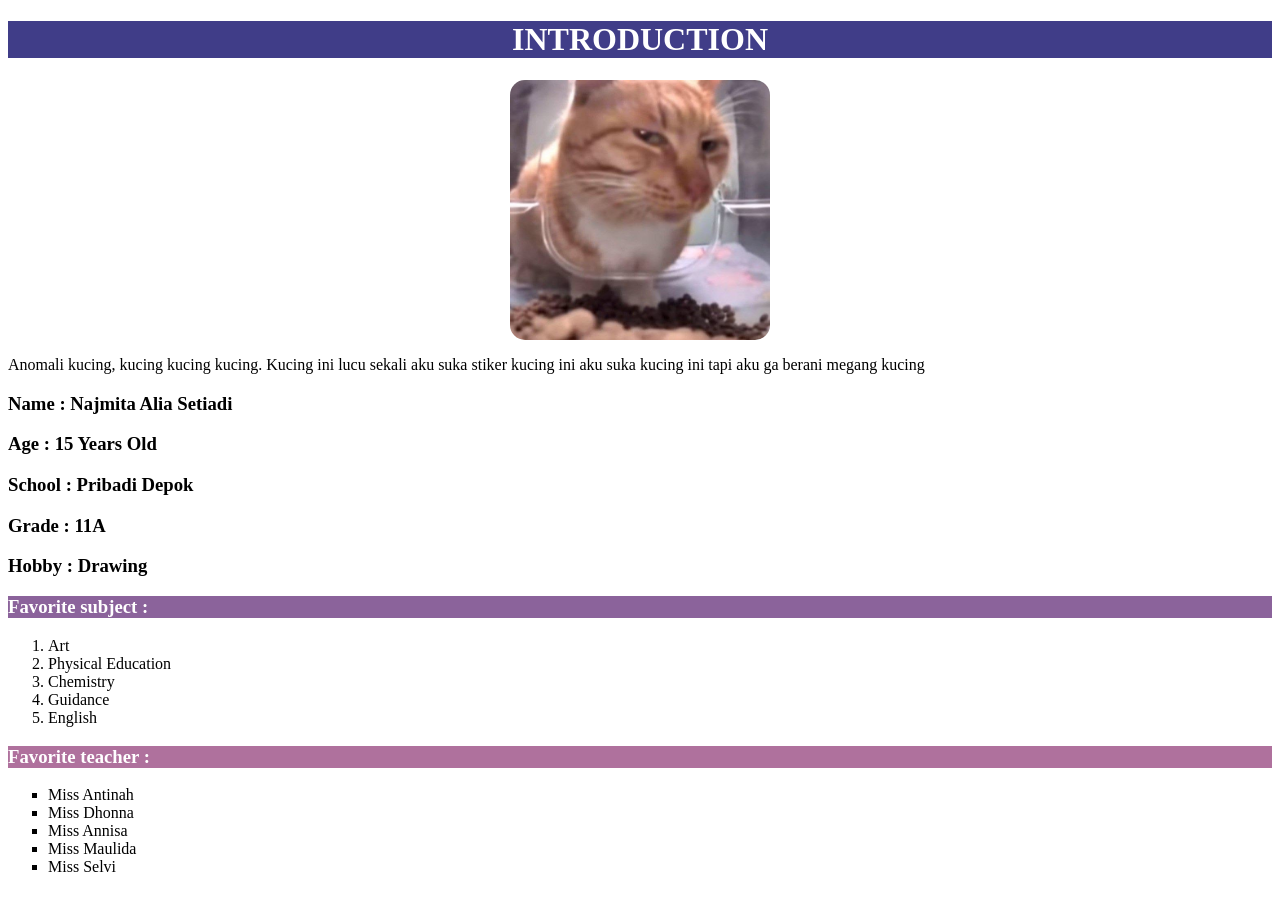
==== index.html @ 77f6e9bf "add new file and image" ====
<!DOCTYPE html>
<html lang="en">
<head>
    <meta charset="UTF-8">
    <meta name="viewport" content="width=device-width, initial-scale=1.0">
    <title>Document</title>
</head>
<body>
        <h1 style="background-color: #403D88; color:white; text-align:center"> INTRODUCTION </h1>
    <img src="kucing.jpeg" alt="kucing" width="260" height="260" style="display:block; margin-left: auto; margin-right:auto; border-radius:15px;">
    <p> Anomali kucing, kucing kucing kucing. Kucing ini lucu sekali aku suka stiker kucing ini aku suka kucing ini tapi aku ga berani megang kucing </p>
    <h3> Name : Najmita Alia Setiadi </h3> 
    <h3> Age : 15 Years Old</h3>
    <h3> School : Pribadi Depok </h3>
    <h3> Grade : 11A </h3>
    <h3> Hobby : Drawing </h3>
    <h3 style="background-color: #8B639B; color:white">Favorite subject :</h3>
    <ol>
      <li>Art</li>
      <li>Physical Education</li>
      <li>Chemistry</li>
      <li>Guidance</li>
      <li>English</li>
    </ol>
    
  <h3 style="background-color: #AF719D; color:white;">Favorite teacher :</h3>
  <ul style="list-style-type:square">
    <li>Miss Antinah</li>
    <li>Miss Dhonna</li>
    <li>Miss Annisa</li>
    <li>Miss Maulida</li>
    <li>Miss Selvi</li> 

    
  </ul>
</body>
</html>
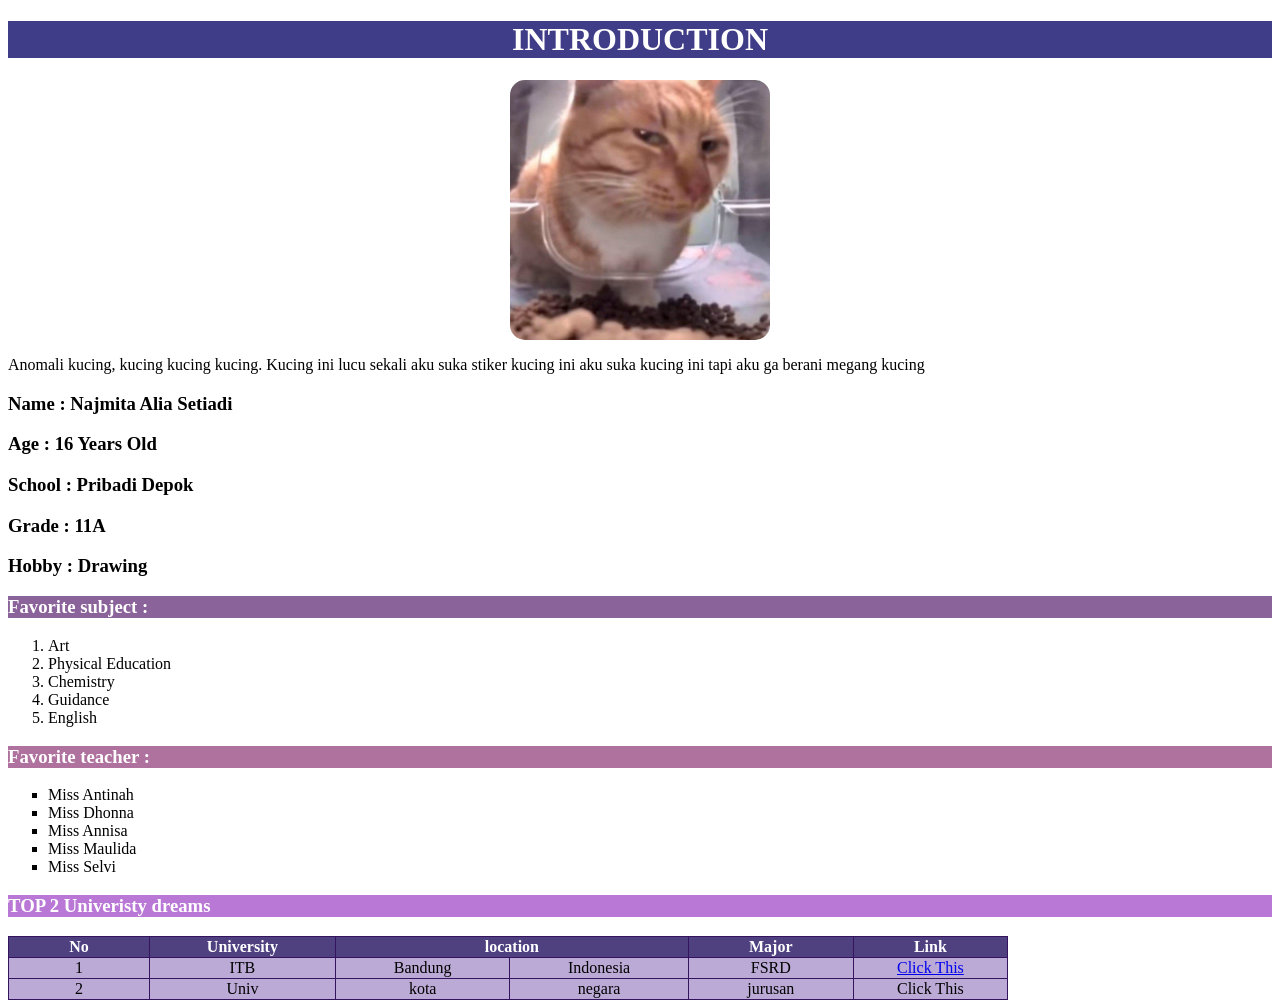
==== commit 381163c9: "Tabel dan link 1 september" ====
--- a/index.html
+++ b/index.html
@@ -4,16 +4,34 @@
     <meta charset="UTF-8">
     <meta name="viewport" content="width=device-width, initial-scale=1.0">
     <title>Document</title>
+    <style>
+      table, th, td{
+        border: 1px solid rgb(52, 20, 94) ;
+        border-collapse: collapse;
+        width: 1000px;
+        text-align: center;
+      th{
+        color: white;
+      }
+      }
+      th{
+        background-color: rgb(79, 65, 128)
+      }
+      tr{
+        background-color: rgb(188, 170, 214);
+      }
+    </style>
 </head>
 <body>
         <h1 style="background-color: #403D88; color:white; text-align:center"> INTRODUCTION </h1>
     <img src="kucing.jpeg" alt="kucing" width="260" height="260" style="display:block; margin-left: auto; margin-right:auto; border-radius:15px;">
     <p> Anomali kucing, kucing kucing kucing. Kucing ini lucu sekali aku suka stiker kucing ini aku suka kucing ini tapi aku ga berani megang kucing </p>
     <h3> Name : Najmita Alia Setiadi </h3> 
-    <h3> Age : 15 Years Old</h3>
+    <h3> Age : 16 Years Old</h3>
     <h3> School : Pribadi Depok </h3>
     <h3> Grade : 11A </h3>
     <h3> Hobby : Drawing </h3>
+
     <h3 style="background-color: #8B639B; color:white">Favorite subject :</h3>
     <ol>
       <li>Art</li>
@@ -30,8 +48,39 @@
     <li>Miss Annisa</li>
     <li>Miss Maulida</li>
     <li>Miss Selvi</li> 
+  </ul>
 
-    
-  </ul>
+  <!-- tabel -->
+
+    <h3 style="background-color: #b065d0df; color:white;">TOP 2 Univeristy dreams</h3>
+    <table>
+      <!--Rows untuk header-->
+      <tr>
+        <th> No </th>
+        <th> University </th>
+        <th colspan="2"> location</th>
+        <th> Major </th>
+        <th> Link </th>
+      </tr>
+      <!--Rows untuk data-->
+      <tr>
+        <td>1</td>
+        <td> ITB </td>
+        <td> Bandung </td>
+        <td> Indonesia </td>
+        <td> FSRD </td>
+        <td> 
+          <a href="https://itb.ac.id/" target="_blank"> Click This</a>
+        </td>
+      </tr>
+      <tr>
+        <td>2</td>
+        <td> Univ </td>
+        <td> kota </td>
+        <td> negara </td>
+        <td> jurusan </td>
+        <td> Click This </td>
+      </tr>
+    </table>
 </body>
 </html>
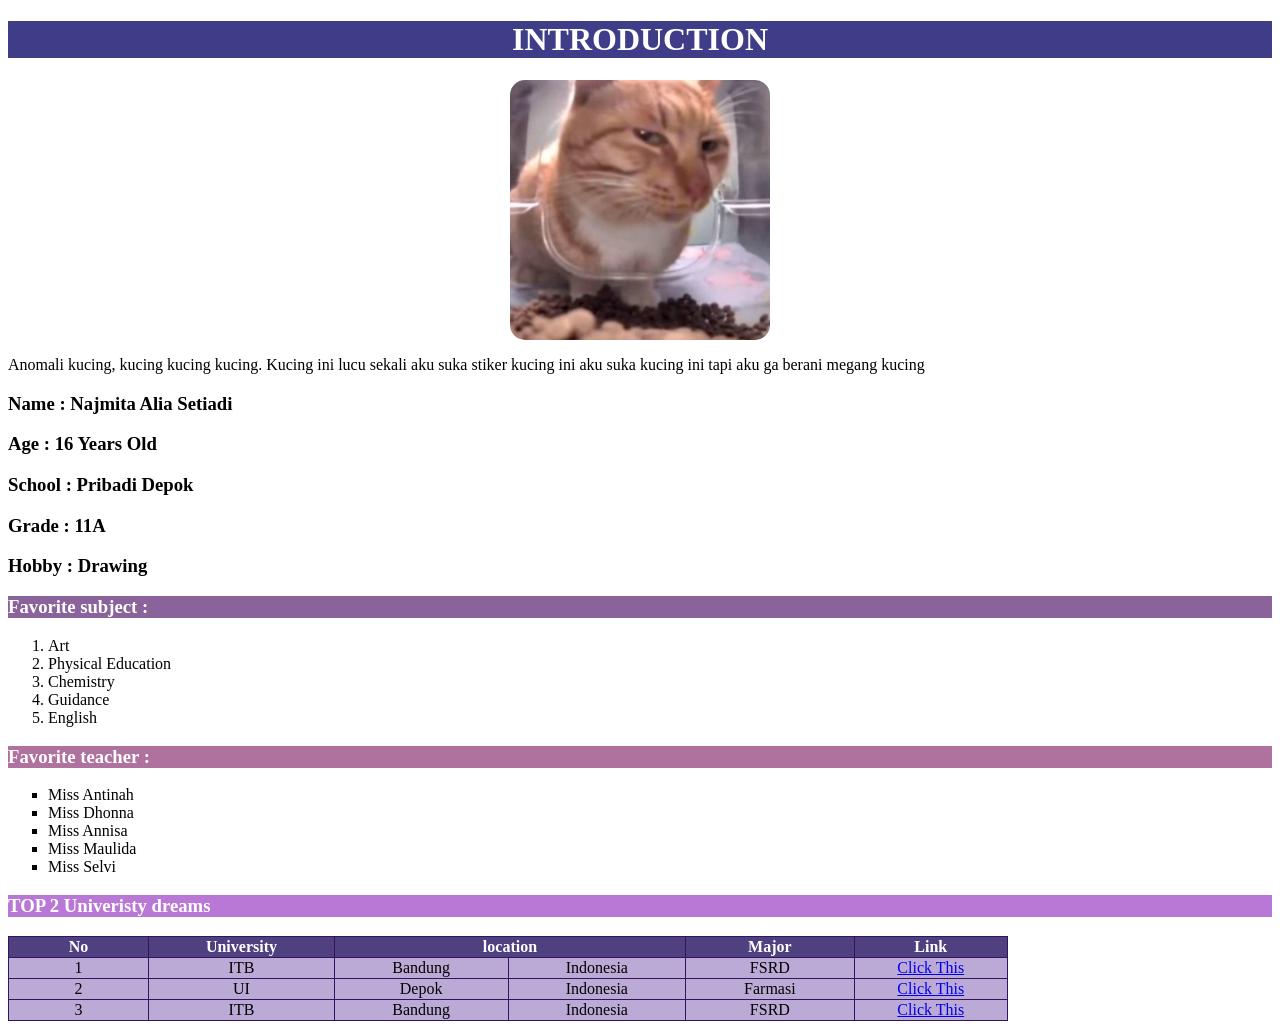
==== commit 452defa4: "video and link" ====
--- a/index.html
+++ b/index.html
@@ -73,13 +73,27 @@
           <a href="https://itb.ac.id/" target="_blank"> Click This</a>
         </td>
       </tr>
+
       <tr>
         <td>2</td>
-        <td> Univ </td>
-        <td> kota </td>
-        <td> negara </td>
-        <td> jurusan </td>
-        <td> Click This </td>
+        <td> UI </td>
+        <td> Depok </td>
+        <td> Indonesia </td>
+        <td> Farmasi </td>
+        <td>  
+          <a href="https://www.ui.ac.id/" target="_blank"> Click This </a>
+        </td>
+      </tr>
+
+      <tr>
+       <td>3</td>
+        <td> ITB </td>
+        <td> Bandung </td>
+        <td> Indonesia </td>
+        <td> FSRD </td>
+        <td> 
+          <a href="ub.html" target="_blank"> Click This</a>
+        </td>
       </tr>
     </table>
 </body>
